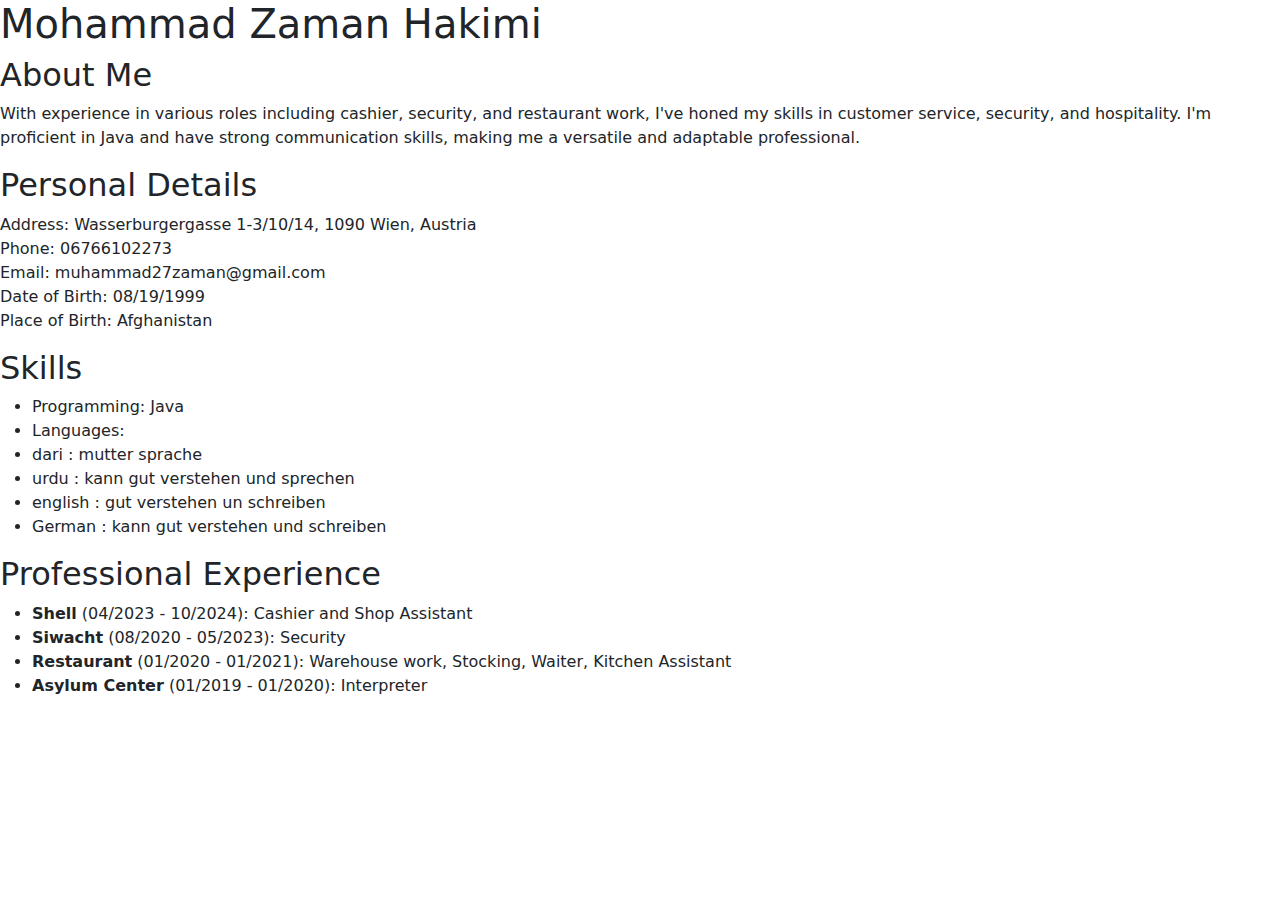
==== 14.11.2024/index.html @ 3894733a "mein erst bootstrap" ====
<!DOCTYPE html>
<html lang="en">

<head>
    <meta charset="UTF-8">
    <meta name="viewport" content="width=device-width, initial-scale=1.0">
    <link href="https://cdn.jsdelivr.net/npm/bootstrap@5.3.3/dist/css/bootstrap.min.css" rel="stylesheet"
        integrity="sha384-QWTKZyjpPEjISv5WaRU9OFeRpok6YctnYmDr5pNlyT2bRjXh0JMhjY6hW+ALEwIH" crossorigin="anonymous">
    <title>Document</title>
</head>

<body>
    <h1>Mohammad Zaman Hakimi</h1>

    <h2>About Me</h2>
    <p>With experience in various roles including cashier, security, and restaurant work, I've honed my skills in
        customer service, security, and hospitality. I'm proficient in Java and have strong communication skills, making
        me a versatile and adaptable professional.</p>

    <h2>Personal Details</h2>
    <p>
        Address: Wasserburgergasse 1-3/10/14, 1090 Wien, Austria<br>
        Phone: 06766102273<br>
        Email: muhammad27zaman@gmail.com<br>
        Date of Birth: 08/19/1999<br>
        Place of Birth: Afghanistan
    </p>

    <h2>Skills</h2>
    <ul>
        <li>Programming: Java</li>
        <li>Languages:</li>
        <li>dari : mutter sprache </li>
        <li>urdu : kann gut verstehen und sprechen</li>
        <li>english : gut verstehen un schreiben </li>
        <li>German : kann gut verstehen und schreiben</li>
    </ul>

    <h2>Professional Experience</h2>
    <ul>
        <li><strong>Shell</strong> (04/2023 - 10/2024): Cashier and Shop Assistant</li>
        <li><strong>Siwacht</strong> (08/2020 - 05/2023): Security</li>
        <li><strong>Restaurant</strong> (01/2020 - 01/2021): Warehouse work, Stocking, Waiter, Kitchen Assistant</li>
        <li><strong>Asylum Center</strong> (01/2019 - 01/2020): Interpreter</li>
    </ul>


</body>

</html>
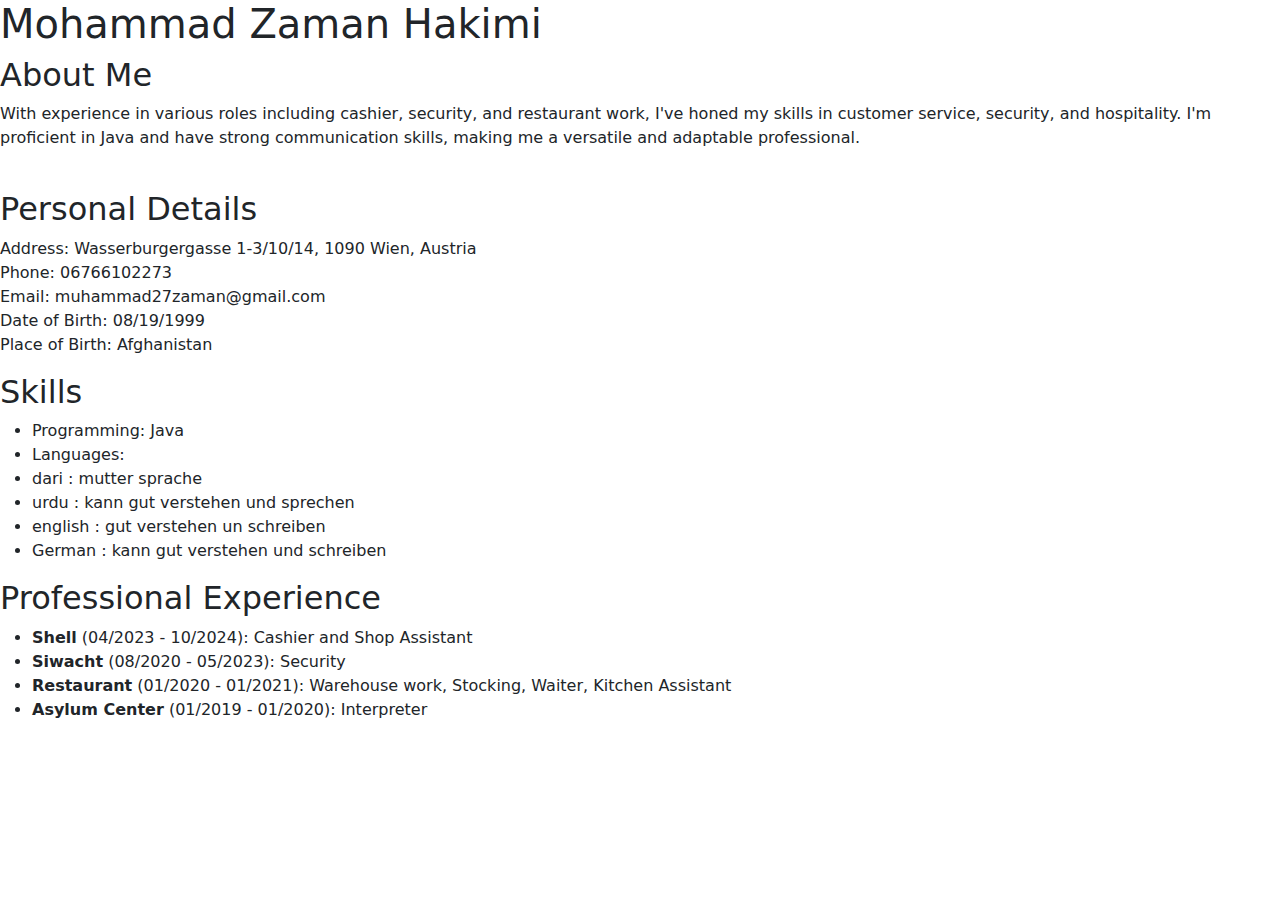
==== commit 432f54cd: "18-11-2024-" ====
--- a/14.11.2024/index.html
+++ b/14.11.2024/index.html
@@ -16,7 +16,7 @@
     <p>With experience in various roles including cashier, security, and restaurant work, I've honed my skills in
         customer service, security, and hospitality. I'm proficient in Java and have strong communication skills, making
         me a versatile and adaptable professional.</p>
-
+        <br>
     <h2>Personal Details</h2>
     <p>
         Address: Wasserburgergasse 1-3/10/14, 1090 Wien, Austria<br>
